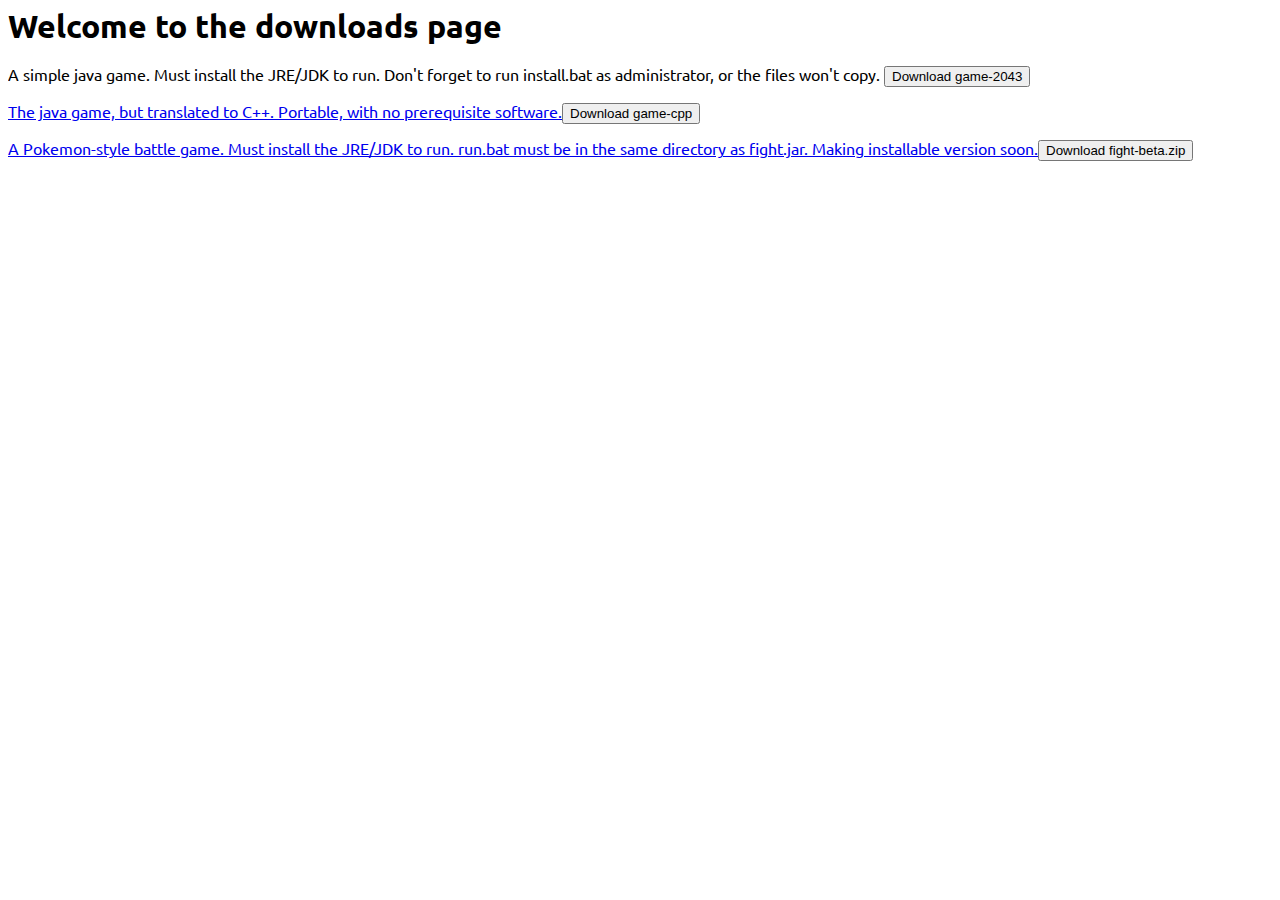
==== DownloadspageWIP.html @ a8649583 "Now it should work :3" ====
<DOCTYPE! html>
<html>
  <title>Downloads Page</title>
        <link rel="stylesheet" type="text/css" href="DownloadspageWIP.css" />
    <body>
      <h1>Welcome to the downloads page</h1>
      <p>A simple java game. Must install the JRE/JDK to run. Don't forget to run install.bat as administrator, or the files won't copy. <a href="https://mega.nz/#!9Pwn1JrC!C23OHS7YpyiX9FktzOsLYs388TnpUF6bUulEaRBTiYg"><button>Download game-2043</button></p>
<p>The java game, but translated to C++. Portable, with no prerequisite software.<a href="https://mega.nz/#!5eoS3LwC!XEzip3RjlhLfpQtcLDQmeSiXdvGFHwR35kConlxI4NU"><button>Download game-cpp</button>
<p>A Pokemon-style battle game. Must install the JRE/JDK to run. run.bat must be in the same directory as fight.jar. Making installable version soon.<a href="https://mega.nz/#!oSIhBRAb!nnQLhESsqHu5qh5h-S2FVeW7_wwHUvC_xtcjK1C7xUk"><button>Download fight-beta.zip</button>




    </body>
</html>
---- DownloadspageWIP.css ----
@font-face {
	font-family: 'Ubuntu Mono';
	src: url('UbuntuMono-Bold.eot');
	src: url('UbuntuMono-Bold.eot?#iefix') format('embedded-opentype'),
		url('UbuntuMono-Bold.woff2') format('woff2'),
		url('UbuntuMono-Bold.woff') format('woff'),
		url('UbuntuMono-Bold.ttf') format('truetype'),
		url('UbuntuMono-Bold.svg#UbuntuMono-Bold') format('svg');
	font-weight: bold;
	font-style: normal;
}

@font-face {
	font-family: 'Ubuntu Mono';
	src: url('UbuntuMono-Italic.eot');
	src: url('UbuntuMono-Italic.eot?#iefix') format('embedded-opentype'),
		url('UbuntuMono-Italic.woff2') format('woff2'),
		url('UbuntuMono-Italic.woff') format('woff'),
		url('UbuntuMono-Italic.ttf') format('truetype'),
		url('UbuntuMono-Italic.svg#UbuntuMono-Italic') format('svg');
	font-weight: normal;
	font-style: italic;
}

@font-face {
	font-family: 'Ubuntu';
	src: url('Ubuntu-Italic.eot');
	src: url('Ubuntu-Italic.eot?#iefix') format('embedded-opentype'),
		url('Ubuntu-Italic.woff2') format('woff2'),
		url('Ubuntu-Italic.woff') format('woff'),
		url('Ubuntu-Italic.ttf') format('truetype'),
		url('Ubuntu-Italic.svg#Ubuntu-Italic') format('svg');
	font-weight: normal;
	font-style: italic;
}

@font-face {
	font-family: 'Ubuntu Condensed';
	src: url('UbuntuCondensed-Regular.eot');
	src: url('UbuntuCondensed-Regular.eot?#iefix') format('embedded-opentype'),
		url('UbuntuCondensed-Regular.woff2') format('woff2'),
		url('UbuntuCondensed-Regular.woff') format('woff'),
		url('UbuntuCondensed-Regular.ttf') format('truetype'),
		url('UbuntuCondensed-Regular.svg#UbuntuCondensed-Regular') format('svg');
	font-weight: normal;
	font-style: normal;
}

@font-face {
	font-family: 'Ubuntu';
	src: url('Ubuntu-LightItalic.eot');
	src: url('Ubuntu-LightItalic.eot?#iefix') format('embedded-opentype'),
		url('Ubuntu-LightItalic.woff2') format('woff2'),
		url('Ubuntu-LightItalic.woff') format('woff'),
		url('Ubuntu-LightItalic.ttf') format('truetype'),
		url('Ubuntu-LightItalic.svg#Ubuntu-LightItalic') format('svg');
	font-weight: 300;
	font-style: italic;
}

@font-face {
	font-family: 'Ubuntu';
	src: url('Ubuntu-Bold.eot');
	src: url('Ubuntu-Bold.eot?#iefix') format('embedded-opentype'),
		url('Ubuntu-Bold.woff2') format('woff2'),
		url('Ubuntu-Bold.woff') format('woff'),
		url('Ubuntu-Bold.ttf') format('truetype'),
		url('Ubuntu-Bold.svg#Ubuntu-Bold') format('svg');
	font-weight: bold;
	font-style: normal;
}

@font-face {
	font-family: 'Ubuntu';
	src: url('Ubuntu.eot');
	src: url('Ubuntu.eot?#iefix') format('embedded-opentype'),
		url('Ubuntu.woff2') format('woff2'),
		url('Ubuntu.woff') format('woff'),
		url('Ubuntu.ttf') format('truetype'),
		url('Ubuntu.svg#Ubuntu') format('svg');
	font-weight: normal;
	font-style: normal;
}

@font-face {
	font-family: 'Ubuntu';
	src: url('Ubuntu-MediumItalic.eot');
	src: url('Ubuntu-MediumItalic.eot?#iefix') format('embedded-opentype'),
		url('Ubuntu-MediumItalic.woff2') format('woff2'),
		url('Ubuntu-MediumItalic.woff') format('woff'),
		url('Ubuntu-MediumItalic.ttf') format('truetype'),
		url('Ubuntu-MediumItalic.svg#Ubuntu-MediumItalic') format('svg');
	font-weight: 500;
	font-style: italic;
}

@font-face {
	font-family: 'Ubuntu Mono';
	src: url('UbuntuMono-Regular.eot');
	src: url('UbuntuMono-Regular.eot?#iefix') format('embedded-opentype'),
		url('UbuntuMono-Regular.woff2') format('woff2'),
		url('UbuntuMono-Regular.woff') format('woff'),
		url('UbuntuMono-Regular.ttf') format('truetype'),
		url('UbuntuMono-Regular.svg#UbuntuMono-Regular') format('svg');
	font-weight: normal;
	font-style: normal;
}

@font-face {
	font-family: 'Ubuntu';
	src: url('Ubuntu-Light.eot');
	src: url('Ubuntu-Light.eot?#iefix') format('embedded-opentype'),
		url('Ubuntu-Light.woff2') format('woff2'),
		url('Ubuntu-Light.woff') format('woff'),
		url('Ubuntu-Light.ttf') format('truetype'),
		url('Ubuntu-Light.svg#Ubuntu-Light') format('svg');
	font-weight: 300;
	font-style: normal;
}

@font-face {
	font-family: 'Ubuntu Mono';
	src: url('UbuntuMono-BoldItalic.eot');
	src: url('UbuntuMono-BoldItalic.eot?#iefix') format('embedded-opentype'),
		url('UbuntuMono-BoldItalic.woff2') format('woff2'),
		url('UbuntuMono-BoldItalic.woff') format('woff'),
		url('UbuntuMono-BoldItalic.ttf') format('truetype'),
		url('UbuntuMono-BoldItalic.svg#UbuntuMono-BoldItalic') format('svg');
	font-weight: bold;
	font-style: italic;
}

@font-face {
	font-family: 'Ubuntu';
	src: url('Ubuntu-Medium.eot');
	src: url('Ubuntu-Medium.eot?#iefix') format('embedded-opentype'),
		url('Ubuntu-Medium.woff2') format('woff2'),
		url('Ubuntu-Medium.woff') format('woff'),
		url('Ubuntu-Medium.ttf') format('truetype'),
		url('Ubuntu-Medium.svg#Ubuntu-Medium') format('svg');
	font-weight: 500;
	font-style: normal;
}

@font-face {
	font-family: 'Ubuntu';
	src: url('Ubuntu-BoldItalic.eot');
	src: url('Ubuntu-BoldItalic.eot?#iefix') format('embedded-opentype'),
		url('Ubuntu-BoldItalic.woff2') format('woff2'),
		url('Ubuntu-BoldItalic.woff') format('woff'),
		url('Ubuntu-BoldItalic.ttf') format('truetype'),
		url('Ubuntu-BoldItalic.svg#Ubuntu-BoldItalic') format('svg');
	font-weight: bold;
	font-style: italic;
}
body {
	font-family: 'Ubuntu';
	font-style:normal;
	font-weight:normal;
}
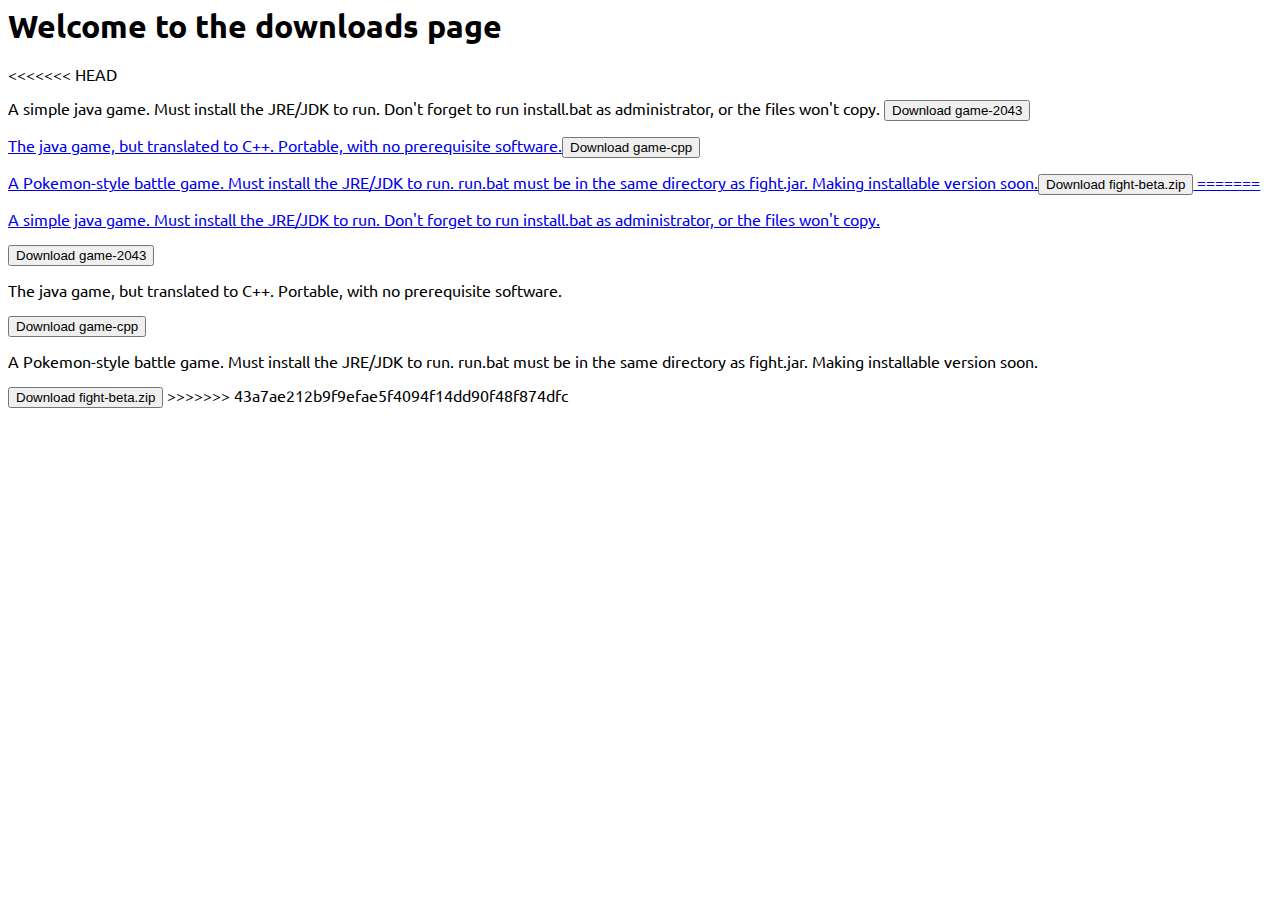
==== commit 11288c03: "Merge branch 'master' of https://github.com/jheitz223/devteam-website" ====
--- a/DownloadspageWIP.html
+++ b/DownloadspageWIP.html
@@ -4,9 +4,15 @@
         <link rel="stylesheet" type="text/css" href="DownloadspageWIP.css" />
     <body>
       <h1>Welcome to the downloads page</h1>
+<<<<<<< HEAD
       <p>A simple java game. Must install the JRE/JDK to run. Don't forget to run install.bat as administrator, or the files won't copy. <a href="https://mega.nz/#!9Pwn1JrC!C23OHS7YpyiX9FktzOsLYs388TnpUF6bUulEaRBTiYg"><button>Download game-2043</button></p>
 <p>The java game, but translated to C++. Portable, with no prerequisite software.<a href="https://mega.nz/#!5eoS3LwC!XEzip3RjlhLfpQtcLDQmeSiXdvGFHwR35kConlxI4NU"><button>Download game-cpp</button>
 <p>A Pokemon-style battle game. Must install the JRE/JDK to run. run.bat must be in the same directory as fight.jar. Making installable version soon.<a href="https://mega.nz/#!oSIhBRAb!nnQLhESsqHu5qh5h-S2FVeW7_wwHUvC_xtcjK1C7xUk"><button>Download fight-beta.zip</button>
+=======
+      <p>A simple java game. Must install the JRE/JDK to run. Don't forget to run install.bat as administrator, or the files won't copy. </p> <a href"https://mega.nz/#!9Pwn1JrC!C23OHS7YpyiX9FktzOsLYs388TnpUF6bUulEaRBTiYg"><button>Download game-2043</button></a>
+<p>The java game, but translated to C++. Portable, with no prerequisite software.</p><a href="https://mega.nz/#!5eoS3LwC!XEzip3RjlhLfpQtcLDQmeSiXdvGFHwR35kConlxI4NU"><button>Download game-cpp</button></a>
+<p>A Pokemon-style battle game. Must install the JRE/JDK to run. run.bat must be in the same directory as fight.jar. Making installable version soon.</p><a href"https://mega.nz/#!oSIhBRAb!nnQLhESsqHu5qh5h-S2FVeW7_wwHUvC_xtcjK1C7xUk"><button>Download fight-beta.zip</button></a>
+>>>>>>> 43a7ae212b9f9efae5f4094f14dd90f48f874dfc
 
 
 
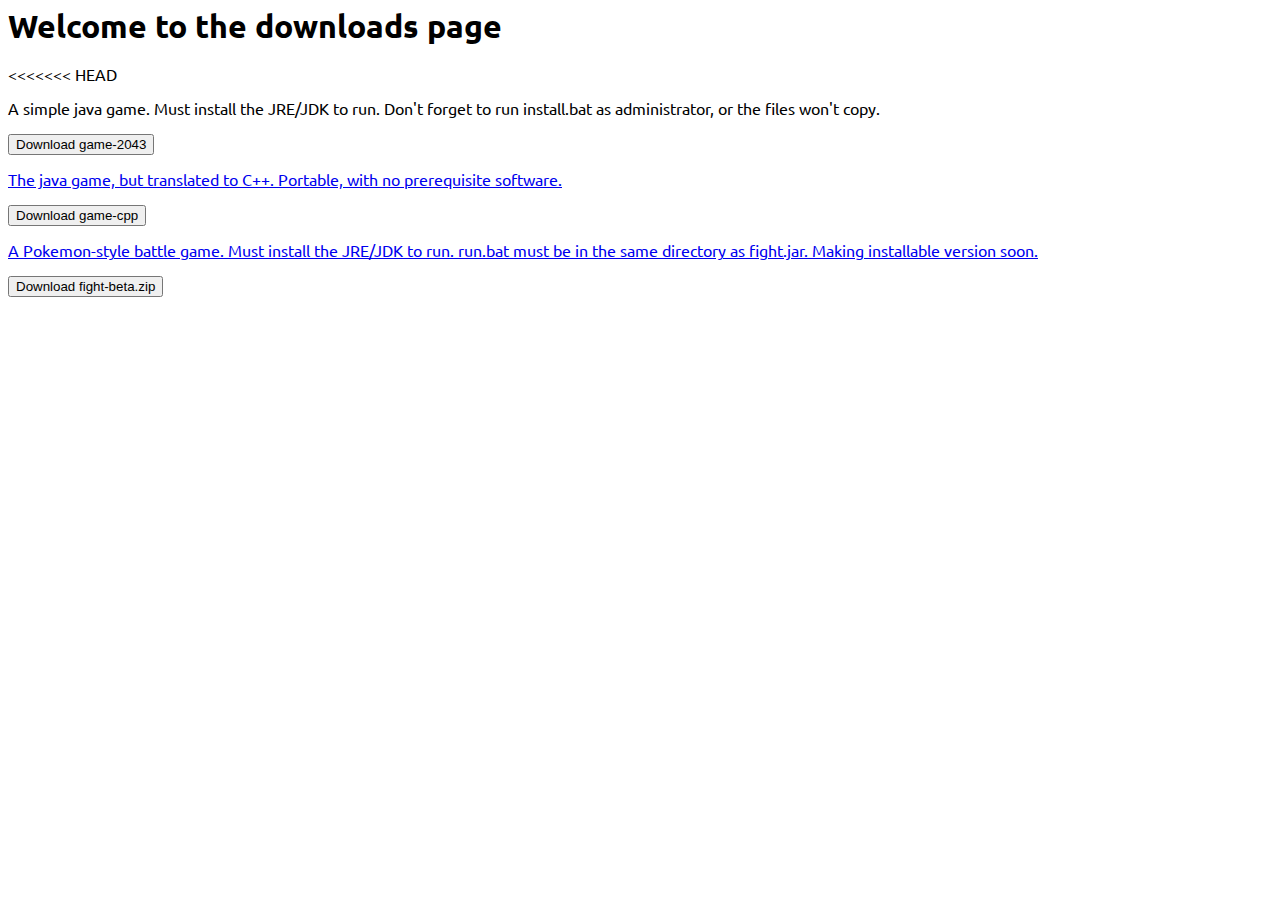
==== commit 7e960655: "better fix" ====
--- a/DownloadspageWIP.html
+++ b/DownloadspageWIP.html
@@ -5,14 +5,9 @@
     <body>
       <h1>Welcome to the downloads page</h1>
 <<<<<<< HEAD
-      <p>A simple java game. Must install the JRE/JDK to run. Don't forget to run install.bat as administrator, or the files won't copy. <a href="https://mega.nz/#!9Pwn1JrC!C23OHS7YpyiX9FktzOsLYs388TnpUF6bUulEaRBTiYg"><button>Download game-2043</button></p>
-<p>The java game, but translated to C++. Portable, with no prerequisite software.<a href="https://mega.nz/#!5eoS3LwC!XEzip3RjlhLfpQtcLDQmeSiXdvGFHwR35kConlxI4NU"><button>Download game-cpp</button>
-<p>A Pokemon-style battle game. Must install the JRE/JDK to run. run.bat must be in the same directory as fight.jar. Making installable version soon.<a href="https://mega.nz/#!oSIhBRAb!nnQLhESsqHu5qh5h-S2FVeW7_wwHUvC_xtcjK1C7xUk"><button>Download fight-beta.zip</button>
-=======
-      <p>A simple java game. Must install the JRE/JDK to run. Don't forget to run install.bat as administrator, or the files won't copy. </p> <a href"https://mega.nz/#!9Pwn1JrC!C23OHS7YpyiX9FktzOsLYs388TnpUF6bUulEaRBTiYg"><button>Download game-2043</button></a>
-<p>The java game, but translated to C++. Portable, with no prerequisite software.</p><a href="https://mega.nz/#!5eoS3LwC!XEzip3RjlhLfpQtcLDQmeSiXdvGFHwR35kConlxI4NU"><button>Download game-cpp</button></a>
-<p>A Pokemon-style battle game. Must install the JRE/JDK to run. run.bat must be in the same directory as fight.jar. Making installable version soon.</p><a href"https://mega.nz/#!oSIhBRAb!nnQLhESsqHu5qh5h-S2FVeW7_wwHUvC_xtcjK1C7xUk"><button>Download fight-beta.zip</button></a>
->>>>>>> 43a7ae212b9f9efae5f4094f14dd90f48f874dfc
+      <p>A simple java game. Must install the JRE/JDK to run. Don't forget to run install.bat as administrator, or the files won't copy.</p><a href="https://mega.nz/#!9Pwn1JrC!C23OHS7YpyiX9FktzOsLYs388TnpUF6bUulEaRBTiYg"><button>Download game-2043</button>
+<p>The java game, but translated to C++. Portable, with no prerequisite software.</p><a href="https://mega.nz/#!5eoS3LwC!XEzip3RjlhLfpQtcLDQmeSiXdvGFHwR35kConlxI4NU"><button>Download game-cpp</button>
+<p>A Pokemon-style battle game. Must install the JRE/JDK to run. run.bat must be in the same directory as fight.jar. Making installable version soon.</p><a href="https://mega.nz/#!oSIhBRAb!nnQLhESsqHu5qh5h-S2FVeW7_wwHUvC_xtcjK1C7xUk"><button>Download fight-beta.zip</button>
 
 
 
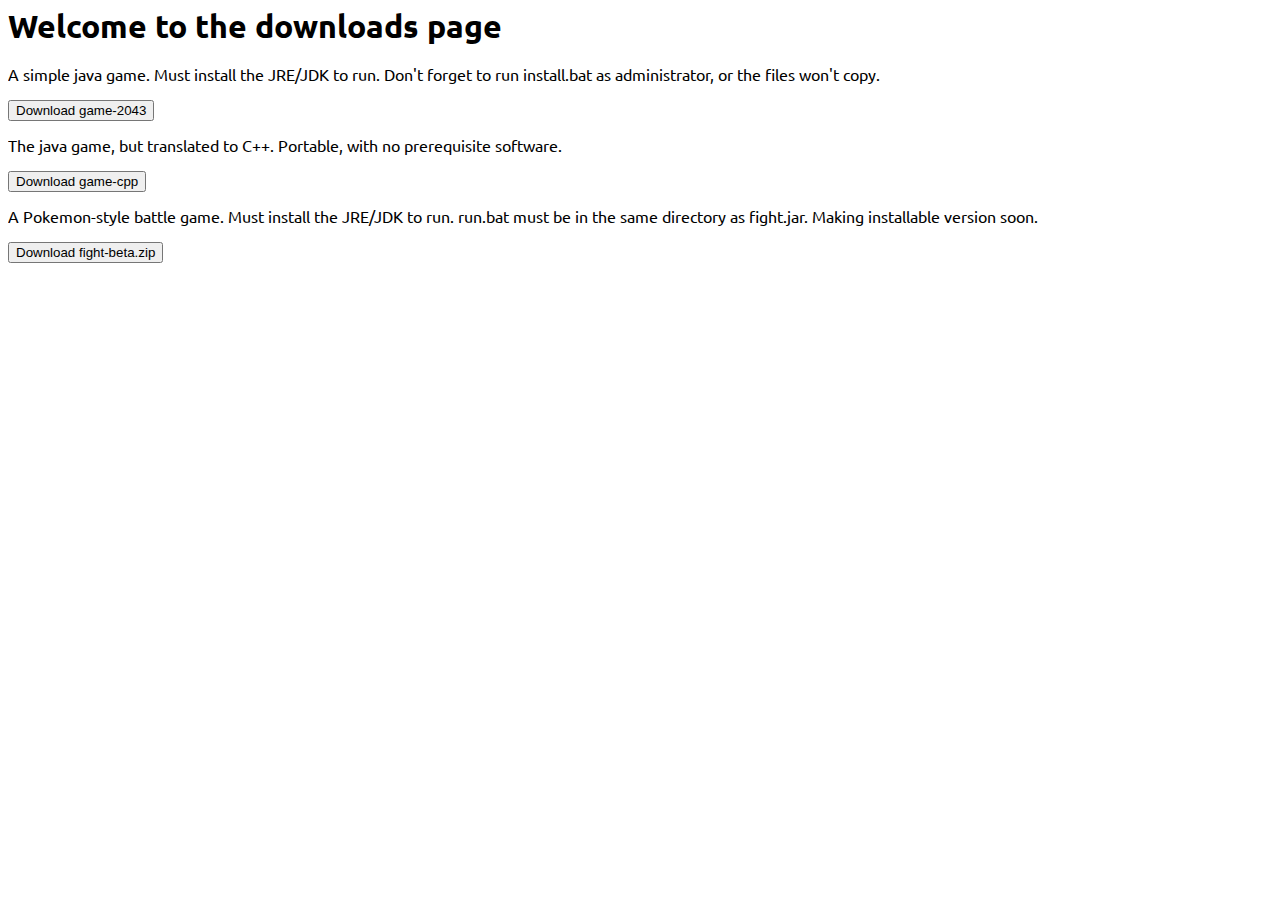
==== commit c29a1edd: "Fixed the paragraph's links" ====
--- a/DownloadspageWIP.html
+++ b/DownloadspageWIP.html
@@ -4,10 +4,10 @@
         <link rel="stylesheet" type="text/css" href="DownloadspageWIP.css" />
     <body>
       <h1>Welcome to the downloads page</h1>
-<<<<<<< HEAD
-      <p>A simple java game. Must install the JRE/JDK to run. Don't forget to run install.bat as administrator, or the files won't copy.</p><a href="https://mega.nz/#!9Pwn1JrC!C23OHS7YpyiX9FktzOsLYs388TnpUF6bUulEaRBTiYg"><button>Download game-2043</button>
-<p>The java game, but translated to C++. Portable, with no prerequisite software.</p><a href="https://mega.nz/#!5eoS3LwC!XEzip3RjlhLfpQtcLDQmeSiXdvGFHwR35kConlxI4NU"><button>Download game-cpp</button>
-<p>A Pokemon-style battle game. Must install the JRE/JDK to run. run.bat must be in the same directory as fight.jar. Making installable version soon.</p><a href="https://mega.nz/#!oSIhBRAb!nnQLhESsqHu5qh5h-S2FVeW7_wwHUvC_xtcjK1C7xUk"><button>Download fight-beta.zip</button>
+
+      <p>A simple java game. Must install the JRE/JDK to run. Don't forget to run install.bat as administrator, or the files won't copy.</p><a href="https://mega.nz/#!9Pwn1JrC!C23OHS7YpyiX9FktzOsLYs388TnpUF6bUulEaRBTiYg"><button>Download game-2043</button></a>
+      <p>The java game, but translated to C++. Portable, with no prerequisite software.</p><a href="https://mega.nz/#!5eoS3LwC!XEzip3RjlhLfpQtcLDQmeSiXdvGFHwR35kConlxI4NU"><button>Download game-cpp</button></a>
+      <p>A Pokemon-style battle game. Must install the JRE/JDK to run. run.bat must be in the same directory as fight.jar. Making installable version soon.</p><a href="https://mega.nz/#!oSIhBRAb!nnQLhESsqHu5qh5h-S2FVeW7_wwHUvC_xtcjK1C7xUk"><button>Download fight-beta.zip</button></a>
 
 
 
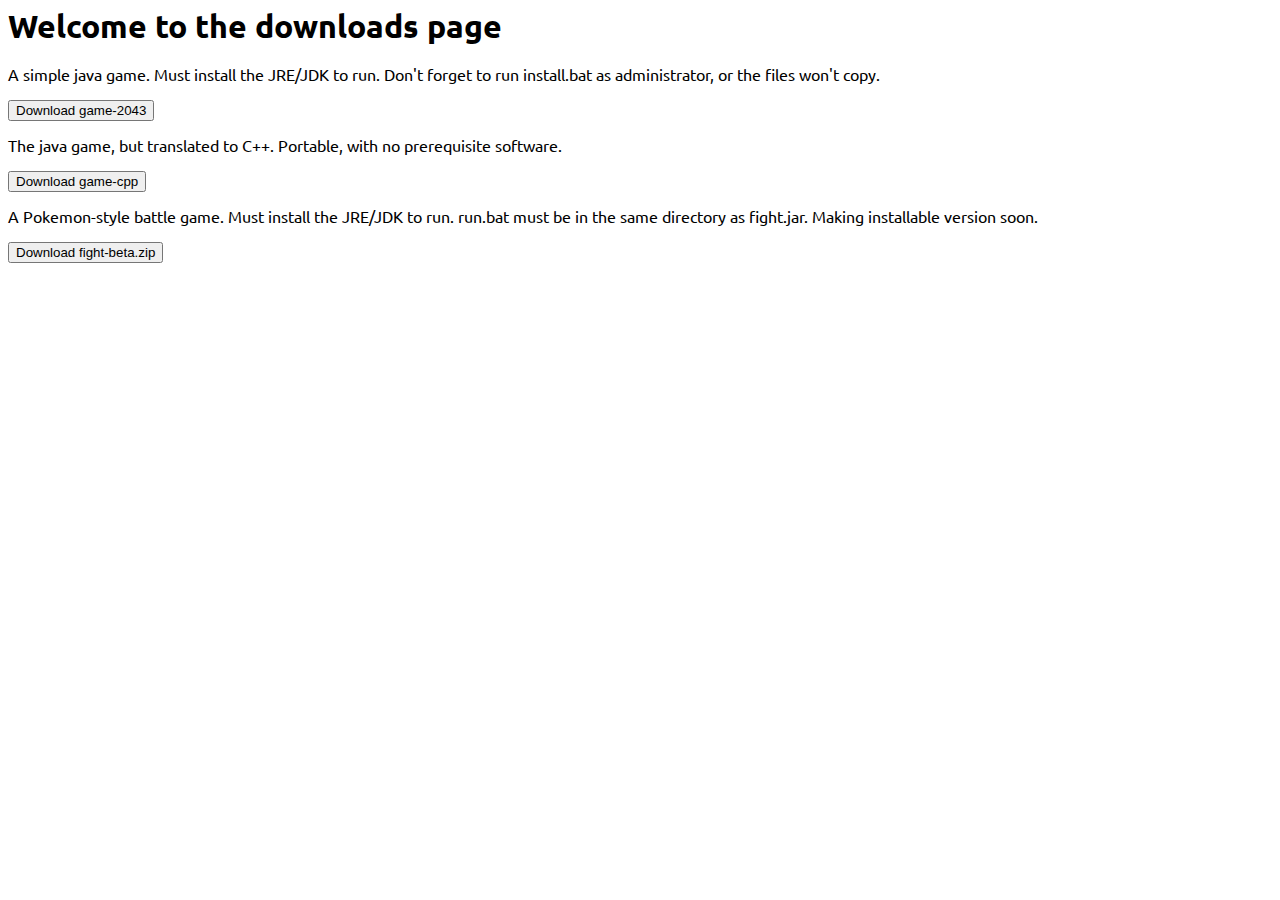
==== commit 115bc72b: "d" ====
--- a/DownloadspageWIP.html
+++ b/DownloadspageWIP.html
@@ -4,10 +4,9 @@
         <link rel="stylesheet" type="text/css" href="DownloadspageWIP.css" />
     <body>
       <h1>Welcome to the downloads page</h1>
-
-      <p>A simple java game. Must install the JRE/JDK to run. Don't forget to run install.bat as administrator, or the files won't copy.</p><a href="https://mega.nz/#!9Pwn1JrC!C23OHS7YpyiX9FktzOsLYs388TnpUF6bUulEaRBTiYg"><button>Download game-2043</button></a>
-      <p>The java game, but translated to C++. Portable, with no prerequisite software.</p><a href="https://mega.nz/#!5eoS3LwC!XEzip3RjlhLfpQtcLDQmeSiXdvGFHwR35kConlxI4NU"><button>Download game-cpp</button></a>
-      <p>A Pokemon-style battle game. Must install the JRE/JDK to run. run.bat must be in the same directory as fight.jar. Making installable version soon.</p><a href="https://mega.nz/#!oSIhBRAb!nnQLhESsqHu5qh5h-S2FVeW7_wwHUvC_xtcjK1C7xUk"><button>Download fight-beta.zip</button></a>
+        <p>A simple java game. Must install the JRE/JDK to run. Don't forget to run install.bat as administrator, or the files won't copy.</p><a href"https://mega.nz/#!9Pwn1JrC!C23OHS7YpyiX9FktzOsLYs388TnpUF6bUulEaRBTiYg"><button>Download game-2043</button></a>
+        <p>The java game, but translated to C++. Portable, with no prerequisite software.</p><a href="https://mega.nz/#!5eoS3LwC!XEzip3RjlhLfpQtcLDQmeSiXdvGFHwR35kConlxI4NU"><button>Download game-cpp</button></a>
+        <p>A Pokemon-style battle game. Must install the JRE/JDK to run. run.bat must be in the same directory as fight.jar. Making installable version soon.</p><a href"https://mega.nz/#!oSIhBRAb!nnQLhESsqHu5qh5h-S2FVeW7_wwHUvC_xtcjK1C7xUk"><button>Download fight-beta.zip</button></a>
 
 
 
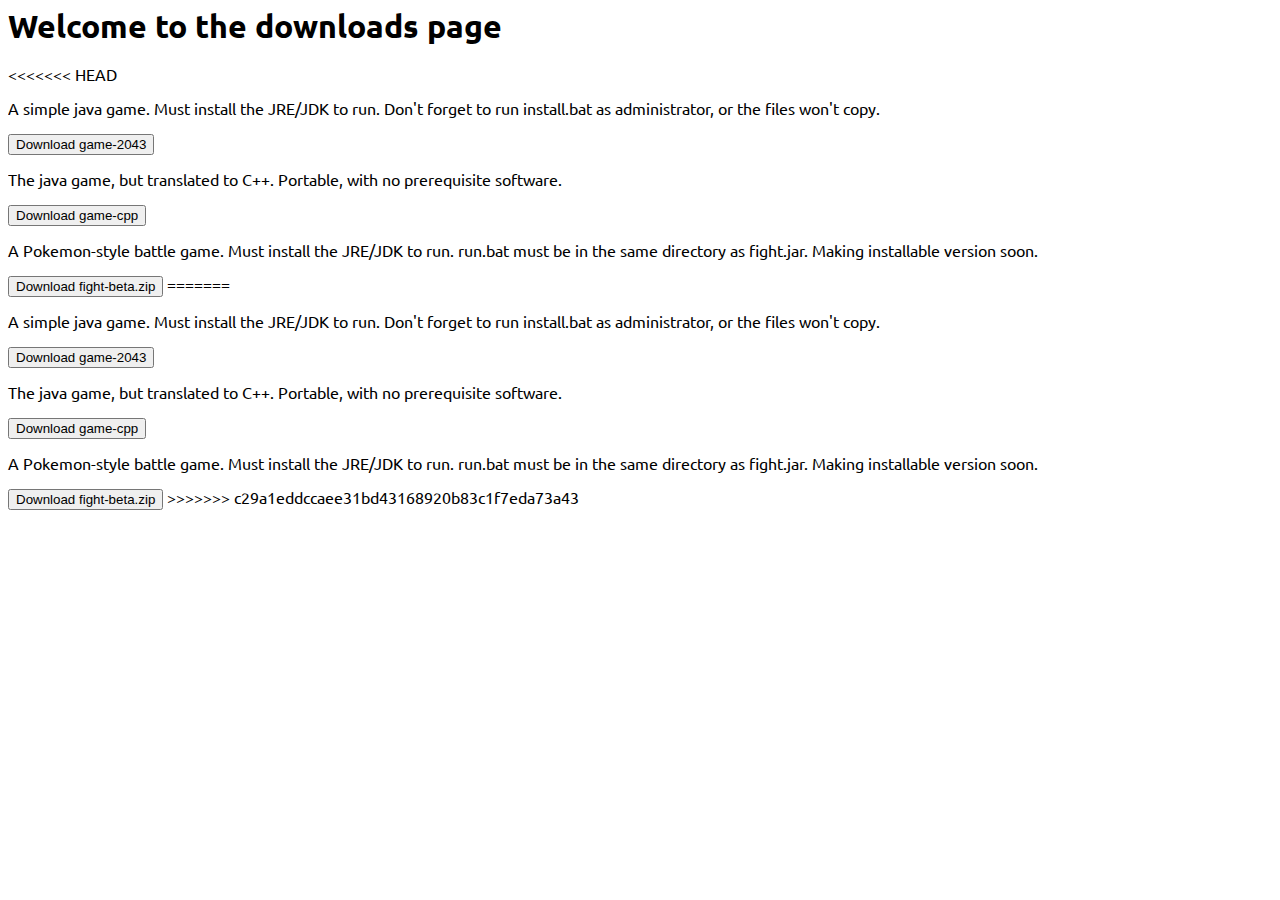
==== commit 4e3cf669: "Merge branch 'master' of https://github.com/jheitz223/devteam-website" ====
--- a/DownloadspageWIP.html
+++ b/DownloadspageWIP.html
@@ -4,9 +4,16 @@
         <link rel="stylesheet" type="text/css" href="DownloadspageWIP.css" />
     <body>
       <h1>Welcome to the downloads page</h1>
+<<<<<<< HEAD
         <p>A simple java game. Must install the JRE/JDK to run. Don't forget to run install.bat as administrator, or the files won't copy.</p><a href"https://mega.nz/#!9Pwn1JrC!C23OHS7YpyiX9FktzOsLYs388TnpUF6bUulEaRBTiYg"><button>Download game-2043</button></a>
         <p>The java game, but translated to C++. Portable, with no prerequisite software.</p><a href="https://mega.nz/#!5eoS3LwC!XEzip3RjlhLfpQtcLDQmeSiXdvGFHwR35kConlxI4NU"><button>Download game-cpp</button></a>
         <p>A Pokemon-style battle game. Must install the JRE/JDK to run. run.bat must be in the same directory as fight.jar. Making installable version soon.</p><a href"https://mega.nz/#!oSIhBRAb!nnQLhESsqHu5qh5h-S2FVeW7_wwHUvC_xtcjK1C7xUk"><button>Download fight-beta.zip</button></a>
+=======
+
+      <p>A simple java game. Must install the JRE/JDK to run. Don't forget to run install.bat as administrator, or the files won't copy.</p><a href="https://mega.nz/#!9Pwn1JrC!C23OHS7YpyiX9FktzOsLYs388TnpUF6bUulEaRBTiYg"><button>Download game-2043</button></a>
+      <p>The java game, but translated to C++. Portable, with no prerequisite software.</p><a href="https://mega.nz/#!5eoS3LwC!XEzip3RjlhLfpQtcLDQmeSiXdvGFHwR35kConlxI4NU"><button>Download game-cpp</button></a>
+      <p>A Pokemon-style battle game. Must install the JRE/JDK to run. run.bat must be in the same directory as fight.jar. Making installable version soon.</p><a href="https://mega.nz/#!oSIhBRAb!nnQLhESsqHu5qh5h-S2FVeW7_wwHUvC_xtcjK1C7xUk"><button>Download fight-beta.zip</button></a>
+>>>>>>> c29a1eddccaee31bd43168920b83c1f7eda73a43
 
 
 
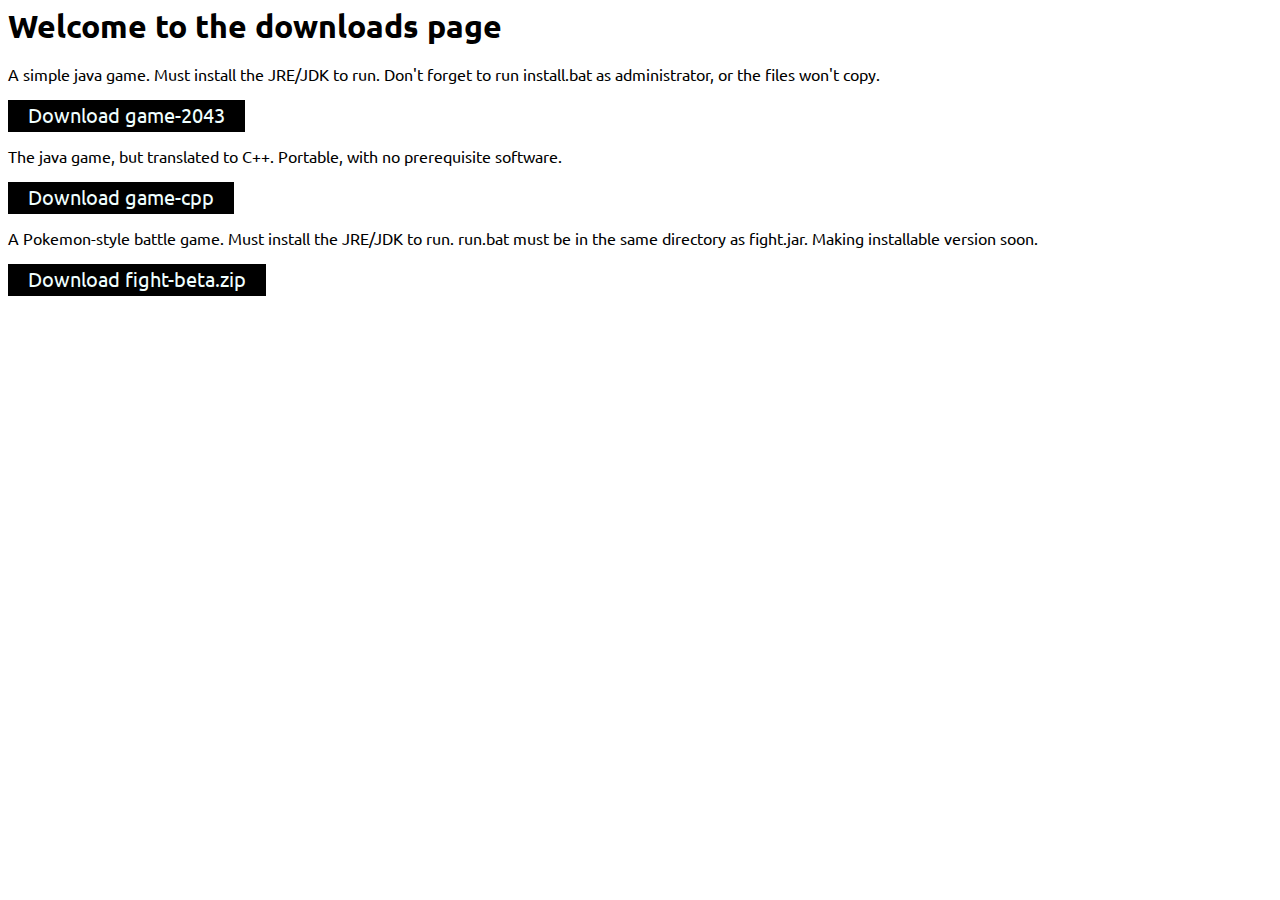
==== commit e2c7c3a2: "updated home page" ====
--- a/DownloadspageWIP.html
+++ b/DownloadspageWIP.html
@@ -4,16 +4,10 @@
         <link rel="stylesheet" type="text/css" href="DownloadspageWIP.css" />
     <body>
       <h1>Welcome to the downloads page</h1>
-<<<<<<< HEAD
-        <p>A simple java game. Must install the JRE/JDK to run. Don't forget to run install.bat as administrator, or the files won't copy.</p><a href"https://mega.nz/#!9Pwn1JrC!C23OHS7YpyiX9FktzOsLYs388TnpUF6bUulEaRBTiYg"><button>Download game-2043</button></a>
-        <p>The java game, but translated to C++. Portable, with no prerequisite software.</p><a href="https://mega.nz/#!5eoS3LwC!XEzip3RjlhLfpQtcLDQmeSiXdvGFHwR35kConlxI4NU"><button>Download game-cpp</button></a>
-        <p>A Pokemon-style battle game. Must install the JRE/JDK to run. run.bat must be in the same directory as fight.jar. Making installable version soon.</p><a href"https://mega.nz/#!oSIhBRAb!nnQLhESsqHu5qh5h-S2FVeW7_wwHUvC_xtcjK1C7xUk"><button>Download fight-beta.zip</button></a>
-=======
 
       <p>A simple java game. Must install the JRE/JDK to run. Don't forget to run install.bat as administrator, or the files won't copy.</p><a href="https://mega.nz/#!9Pwn1JrC!C23OHS7YpyiX9FktzOsLYs388TnpUF6bUulEaRBTiYg"><button>Download game-2043</button></a>
       <p>The java game, but translated to C++. Portable, with no prerequisite software.</p><a href="https://mega.nz/#!5eoS3LwC!XEzip3RjlhLfpQtcLDQmeSiXdvGFHwR35kConlxI4NU"><button>Download game-cpp</button></a>
       <p>A Pokemon-style battle game. Must install the JRE/JDK to run. run.bat must be in the same directory as fight.jar. Making installable version soon.</p><a href="https://mega.nz/#!oSIhBRAb!nnQLhESsqHu5qh5h-S2FVeW7_wwHUvC_xtcjK1C7xUk"><button>Download fight-beta.zip</button></a>
->>>>>>> c29a1eddccaee31bd43168920b83c1f7eda73a43
 
 
 
--- a/DownloadspageWIP.css
+++ b/DownloadspageWIP.css
@@ -153,6 +153,45 @@
 	font-weight: bold;
 	font-style: italic;
 }
+
+a{
+	text-decoration:none;
+}
+div{
+	background-color:black;
+	color:white;
+	border-radius:5px;
+	text-align:center;
+	
+}
+p{
+	display:block;
+	
+}
+button:hover{
+	
+	background-color: #206DA1;
+	color: #ffffff;
+	
+	
+}
+
+
+button{
+	
+	padding: .2em 1em ;
+	float:center;
+	background-color: #000000;
+	color: #f0ffff;
+	border:1px;
+	
+	font-size:20px;
+	text-align:center;
+	font-family: 'Ubuntu';
+	font-weight: normal;
+	font-style: normal;
+}
+
 body {
 	font-family: 'Ubuntu';
 	font-style:normal;
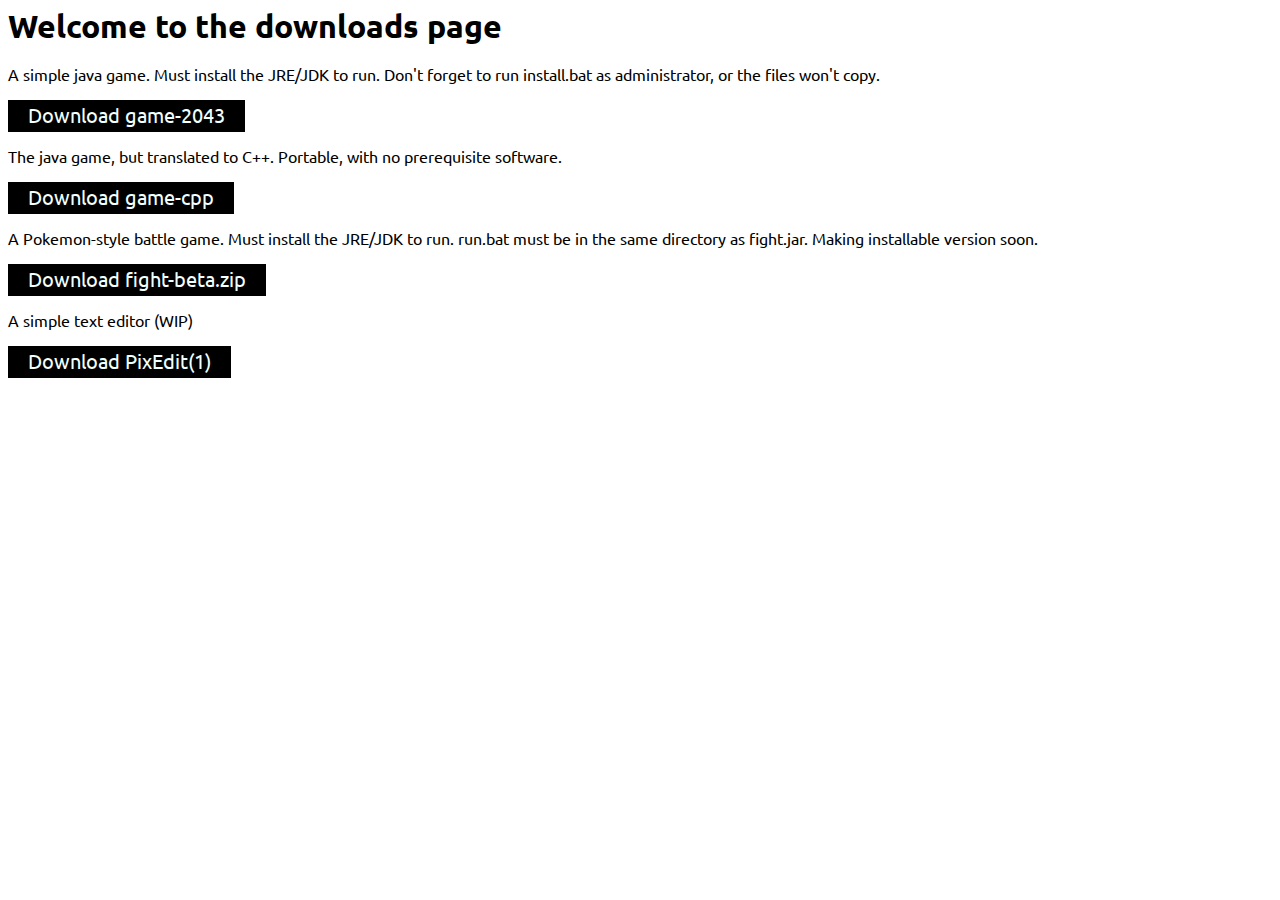
==== commit 5ad39267: "Added the PixEdit Program" ====
--- a/DownloadspageWIP.html
+++ b/DownloadspageWIP.html
@@ -8,7 +8,7 @@
       <p>A simple java game. Must install the JRE/JDK to run. Don't forget to run install.bat as administrator, or the files won't copy.</p><a href="https://mega.nz/#!9Pwn1JrC!C23OHS7YpyiX9FktzOsLYs388TnpUF6bUulEaRBTiYg"><button>Download game-2043</button></a>
       <p>The java game, but translated to C++. Portable, with no prerequisite software.</p><a href="https://mega.nz/#!5eoS3LwC!XEzip3RjlhLfpQtcLDQmeSiXdvGFHwR35kConlxI4NU"><button>Download game-cpp</button></a>
       <p>A Pokemon-style battle game. Must install the JRE/JDK to run. run.bat must be in the same directory as fight.jar. Making installable version soon.</p><a href="https://mega.nz/#!oSIhBRAb!nnQLhESsqHu5qh5h-S2FVeW7_wwHUvC_xtcjK1C7xUk"><button>Download fight-beta.zip</button></a>
-
+      <p>A simple text editor (WIP)</p><a href="https://mega.nz/#!oTgz0Cyb!PJUxiswSU6P_cZtYrzX2XchYI4T7-lYTLXlaWt5qkSk"><button>Download PixEdit(1)</button></a>
 
 
 
